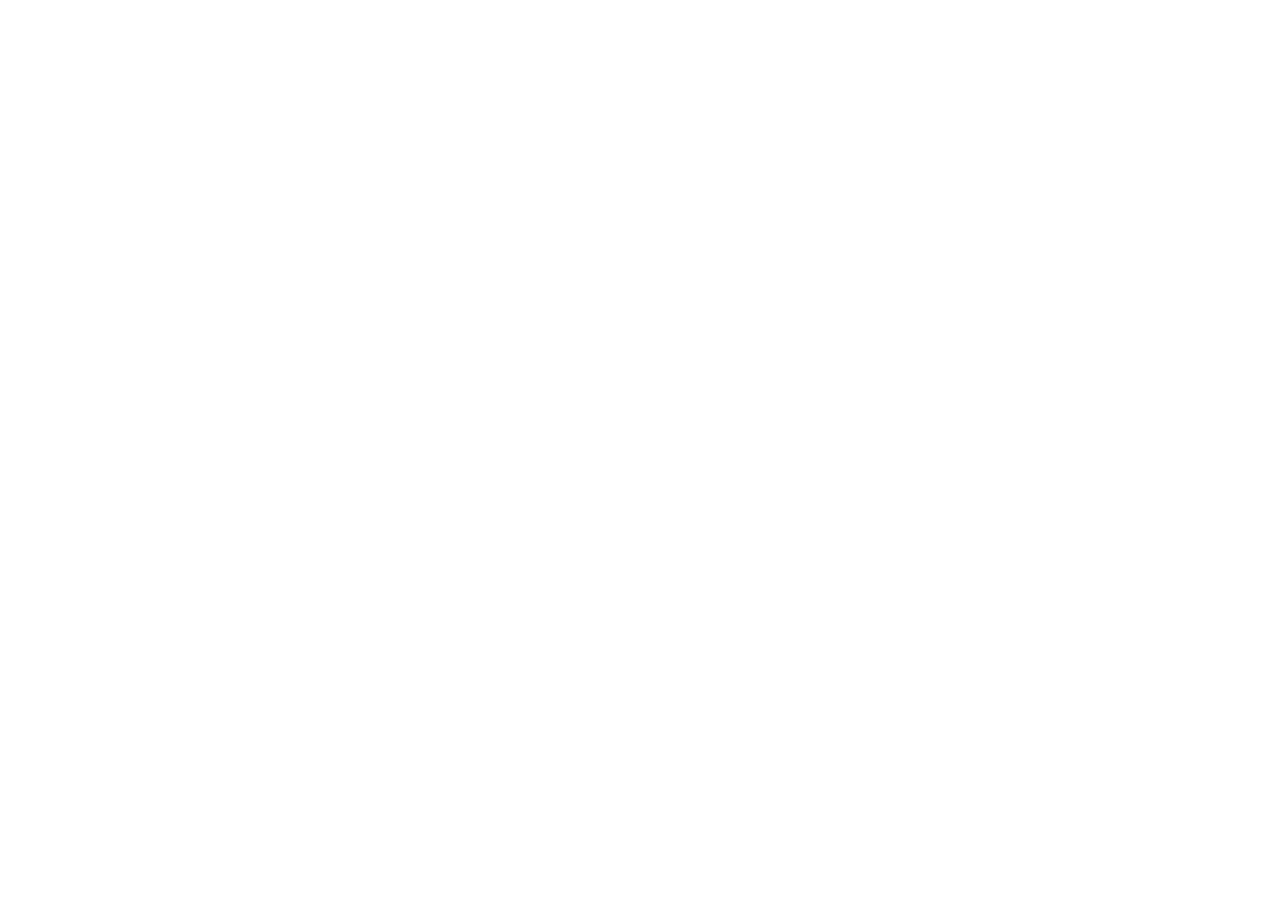
==== beitragsordnung/index.html @ 59ddc7ae "static html with tailwind-style classes" ====
<!doctype html>
<html lang="de" class="bc-bg c-fg">
	<head>
		<meta charset="utf-8" />
		<title>Beitragsordnung | MGV Eintracht Oberbrechen</title>
		<link rel="stylesheet" href="style.css" />
	</head>

	<body class="m-0 pi-m pb-s m:pi-l m:pb-m l:pi-xl l:pb-l xl:pi-xxl xl:pb-xl"></body>
</html>
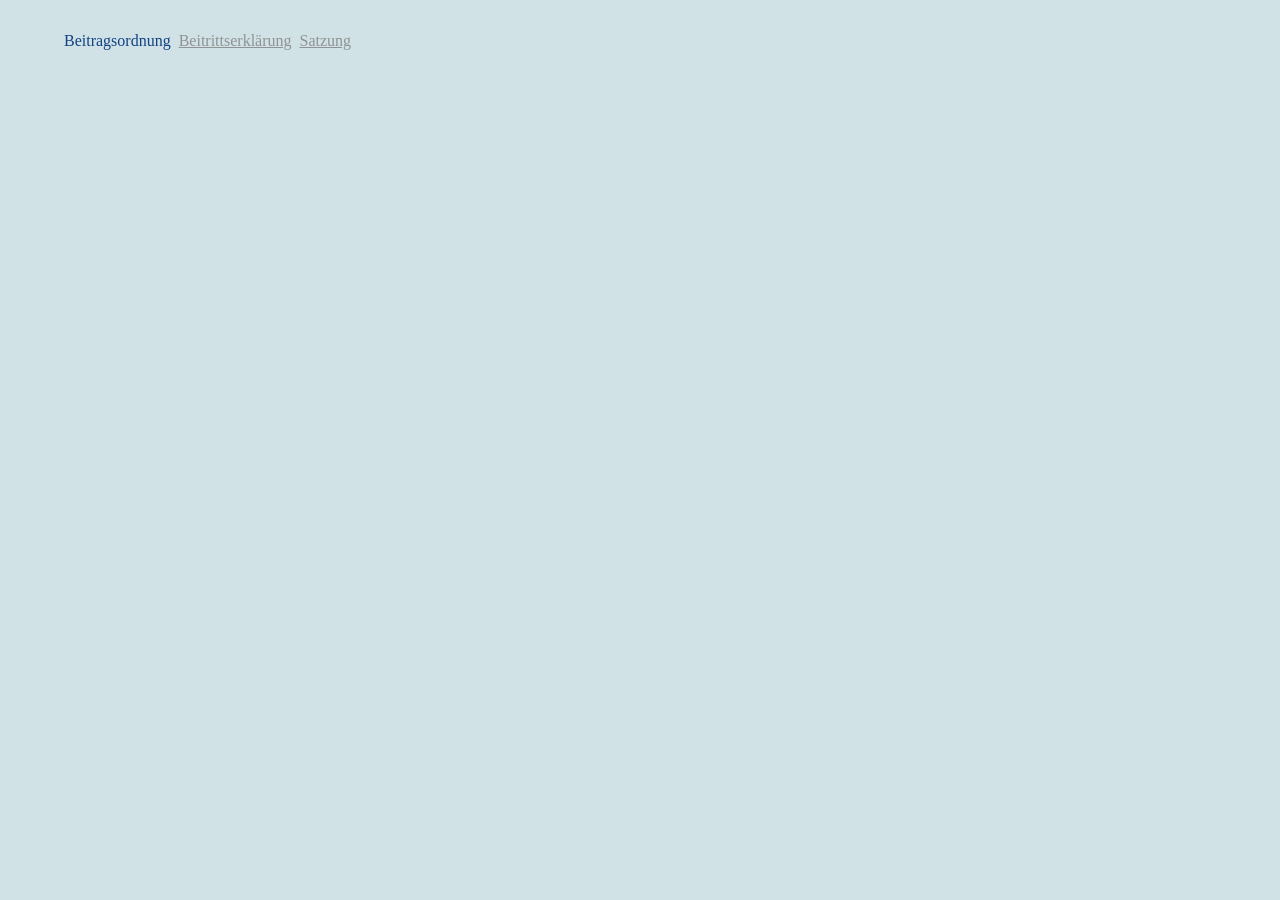
==== commit cee977c6: "nav" ====
--- a/beitragsordnung/index.html
+++ b/beitragsordnung/index.html
@@ -1,10 +1,16 @@
 <!doctype html>
-<html lang="de" class="bc-bg c-fg">
+<html lang="de" class="bc-bg c-on-bg">
 	<head>
 		<meta charset="utf-8" />
 		<title>Beitragsordnung | MGV Eintracht Oberbrechen</title>
-		<link rel="stylesheet" href="style.css" />
+		<link rel="stylesheet" href="../style.css" />
 	</head>
 
-	<body class="m-0 pi-m pb-s m:pi-l m:pb-m l:pi-xl l:pb-l xl:pi-xxl xl:pb-xl"></body>
+	<body class="m-0 pi-m pb-s m:pi-l m:pb-m l:pi-xl l:pb-l xl:pi-xxl xl:pb-xl">
+		<ul class="m-0 p-0 d-flex fd-row g-m ls-none">
+			<li class="c-primary">Beitragsordnung</li>
+			<li><a href="../beitrittserklarung/" class="c-neutral hover:c-primary">Beitrittserklärung</a></li>
+			<li><a href="../satzung/" class="c-neutral hover:c-primary">Satzung</a></li>
+		</ul>
+	</body>
 </html>
--- a/style.css
+++ b/style.css
@@ -0,0 +1,15 @@
+@import 'style/bc.css';
+@import 'style/c.css';
+@import 'style/d.css';
+@import 'style/fd.css';
+@import 'style/g.css';
+@import 'style/gce.css';
+@import 'style/gtc.css';
+@import 'style/ls.css';
+@import 'style/m.css';
+@import 'style/mb.css';
+@import 'style/mi.css';
+@import 'style/p.css';
+@import 'style/pb.css';
+@import 'style/pi.css';
+@import 'style/variables.css';
